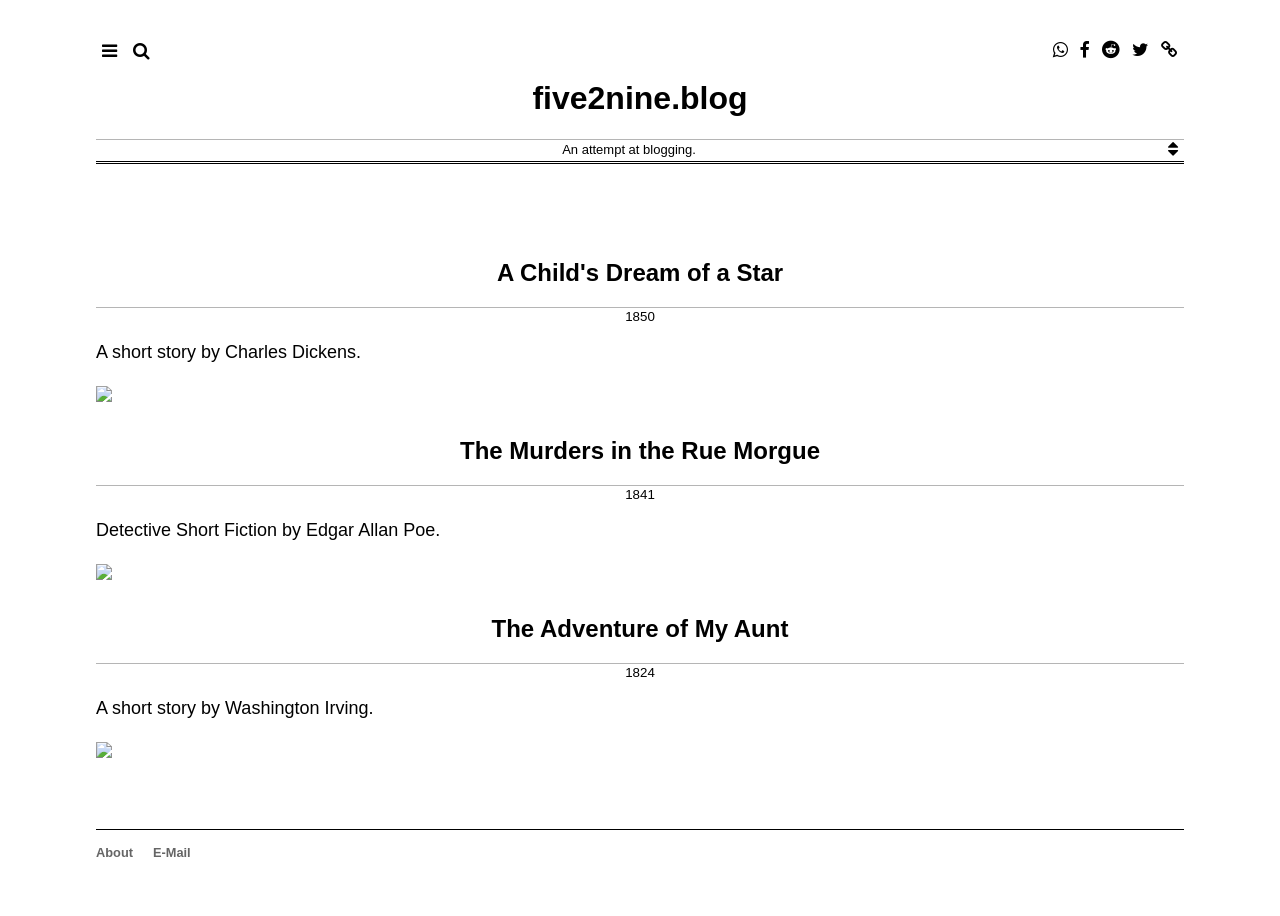
==== index.html @ aafdbd6f "another commit for a small change" ====
<!DOCTYPE html>
<html>

<head>
        <meta name="viewport"
              content="width=device-width, initial-scale=1.0">
        <script src="./assets/js/script.js"
                defer></script>
        <link rel="stylesheet"
              href="https://cdnjs.cloudflare.com/ajax/libs/font-awesome/4.7.0/css/font-awesome.min.css">
        <link rel="stylesheet"
              href="./assets/css/home.css">
        <link rel="stylesheet"
              href="./assets/css/common.css">
        <link rel="icon"
              type="image/x-icon"
              href="./assets/images/favicon.ico">
        <title class="article-title"
               id="article-title"></title>
</head>

<body id="document-body"
      style="display: none;">

        <!-- todo -->
        <div class="common-sidebar"
             id="common-sidebar"
             onmouseleave="closeSideBar()"></div>

        <header class="common-header">

                <button class="common-icon"
                        id="menubtn"
                        onclick="toggleSideBar()"><i class="fa fa-bars fa-lg"></i></button>
                <button class="common-icon"
                        id="menubtn"
                        onclick="toggleSearchBox()"><i class="fa fa-search fa-lg"></i></button>
                <input class="search-box"
                       id="search-box"
                       type="text"
                       placeholder="search">

                <button class="common-icon"
                        id="copy-link"
                        onclick="openClipboardDialogBox()"
                        style="float: right;"
                        title="clipboard"><i class="fa fa-link fa-lg"></i></button>
                <button class="common-icon"
                        onclick="shareToTwitter()"
                        style="float: right;"
                        title="share on twitter"><i class="fa fa-twitter fa-lg"></i></button>
                <button class="common-icon"
                        onclick="shareToReddit()"
                        style="float: right;"
                        title="share on reddit"><i class="fa fa-reddit fa-lg"></i></button>
                <button class="common-icon"
                        onclick="shareToFacebook()"
                        style="float: right;"
                        title="share on facebook"><i class="fa fa-facebook fa-lg"></i></button>
                <button class="common-icon"
                        onclick="shareToWhatsapp()"
                        style="float: right;"
                        title="share on whatsapp"><i class="fa fa-whatsapp fa-lg"></i></button>

                <h1 class="common-heading"
                    id="common-heading"></h1>
                <div class="line-thin line-light"></div>
                <div class="common-header-menu">
                        <p id="common-header-menu-para"
                           class="common-header-menu-para"></p>
                        <button class="common-icon"
                                onclick="toggleSort()"
                                style="float: right;"><i class="fa fa-sort fa-lg"
                                   id="sort-icon"></i></button>
                </div>
                <div class="line-thin"></div>
                <div class="line-thin"></div>

        </header>

        <div class="common-content">
                <div class="row"
                     id="row">
                        <div class="column"
                             id="column-1"></div>
                        <div class="column"
                             id="column-2"></div>
                        <div class="column"
                             id="column-3"></div>
                </div>
        </div>

        <!-- footer -->
        <footer class="common-footer"
                id="common-footer">
                <div class="line-thin"></div>

                <div class="common-footer-item-container">
                        <a class="common-footer-link"
                           href="./about">About</a>
                        <a class="common-footer-link"
                           href="./about">E-Mail</a>
                </div>

        </footer>

        <!-- popups -->

        <!-- clipboard popup -->
        <div class="clipboard-alert-box"
             id="clipboard-alert-box">

                <div class="clipboard-header">
                        <p class="clipboard-dialog"
                           id="clipboard-dialog">Clipboard</p>
                        <button class="common-icon"
                                onclick="closeClipboardAlertBox()"
                                style="float: right;"><i class="fa fa-close fa-lg"></i></button>
                </div>


                <div class="clipboard-alert-box-content">
                        <input class="clipboard-alert-box-input"
                               id="clipboard-alert-box-input"
                               type="text"
                               disabled>

                        <button class="common-icon"
                                onclick="copyLinkToClipBoard()"
                                id="clipboard-copy-button"
                                style="float: right;"><i class="fa fa-copy fa-lg"></i></button>
                </div>
        </div>
</body>

</html>
---- assets/css/home.css ----
/* todo - responsive behavior */

.row {
    box-sizing: border-box;
    display: flex;
    justify-content: space-between;
    flex-wrap: wrap;
}

.column {
    box-sizing: border-box;
    flex: 100%;
    max-width: 33%;
}

@media screen and (max-width: 1400px) {
    .column {
        box-sizing: border-box;
        flex: 100%;
        max-width: 100%;
    }
}

.preview-panel {
    box-sizing: border-box;
    margin-top: 30px;
}

@media screen and (max-width: 700px) {
    .preview-panel {
        box-sizing: border-box;
        margin-top: 10px;
    }
}

.preview-panel-media {
    margin: 5px 0;
    vertical-align: middle;
    width: 100%;
}

.preview-panel:hover {
    color: hsl(0, 0%, 24%);
}

.search-box {
    box-sizing: border-box;
    display: none;
    width: 200px;

    border-radius: 2px;
    border: none;
    background-color: hsl(204, 90%, 69%);
    opacity: 80%;
}

@media screen and (max-width: 700px) {
    .search-box {
        width: 100px;
    }
}
---- assets/css/common.css ----
* {
    font-family: 'Lucida Sans', 'Lucida Sans Regular', 'Lucida Grande', 'Lucida Sans Unicode', Geneva, Verdana, sans-serif;
}

body{
    min-height: 100vh;
    flex-direction: column;
}

h1,
h2,
h3,
h4,
h5,
h6 {   
    text-align: center;
}

p {
    font-size: 18px;
    font-weight: 500;
    text-align: justify;
}

p.common-header-menu-para {
    display: inline;
    
    font-size: small;
    text-align: center;
}

p.common-author-para {
    display: block;
    
    font-size: small;
    text-align: center;
}

p.timestamp {
    
    font-size: small;
    text-align: center;
    margin-top: 5px;
    margin-bottom: 5px;
}

p.timestamp-small {
    
    font-size: smaller;
    text-align: center;
    margin: 1px 0;
}

.non-found {
    font-size: 2em;
    margin: auto;
}

.common-header {
    box-sizing: border-box;
    width: 70vw;
    margin: auto;
    background-color: white;
}

@media screen and (max-width: 1400px) {
    .common-header {
        box-sizing: border-box;
        width: 85vw;
        margin: auto;
        background-color: white;
        transition: 0.25s;
    }
}

@media screen and (max-width: 700px) {
    .common-header {
        box-sizing: border-box;
        width: 95vw;
        margin: auto;
        background-color: white;
    }
}

.common-header-menu {
    width: inherit;
    height: 20px;
    text-align: center;
}

.common-content {

    margin-top: 10px;
    box-sizing: border-box;
    width: 70vw;
    margin: auto;
    transition: 0.25s;
}

@media screen and (max-width: 1400px) {
    .common-content {
        box-sizing: border-box;
        width: 85vw;
        margin: auto;
    }
}

@media screen and (max-width: 700px) {
    .common-content {
        box-sizing: border-box;
        width: 95vw;
        margin: auto;
    }
}

.common-footer {

    display: none;
    margin-top: auto;
    margin-left: auto;
    margin-right: auto;
    width: 70vw;
    height: 80px;
}

@media screen and (max-width: 1400px) {
    .common-footer {
        width: 85vw;
    }
}

@media screen and (max-width: 700px) {
    .common-footer {
        width: 95vw;
    }
}

.common-footer-item-container {
    display: flex;
}

.common-footer-link {
    
    display: block;
    font-size: 0.8rem;
    font-weight: 600;
    text-decoration: none;
    color: black;
    opacity: 60%;
    margin: 15px 20px 0 0;
}

.common-footer-button {
    box-sizing: border-box;

    
    display: block;
    font-size: 0.8rem;
    font-weight: 600;
    text-decoration: none;
    color: black;
    opacity: 60%;

    margin: 15px 20px 0 0;
    padding: 0;
    
    background-color: white;
    border: 0px;
}

/* sidebar styles */
.common-sidebar {
    box-sizing: border-box;

    position: fixed;
    top: 0;
    left: 0;
    width: 0;
    height: 100%;

    overflow-y: auto;

    z-index: 1;
    display: block;

    background-color: hsl(0, 0%, 97%);
    opacity: 0.95;

    transition: 0.5s;

}

.common-sidebar-open {
    width: 14.5vw;
}

@media screen and (max-width: 1400px) {
    .common-sidebar-open {
        width: 35vw;
    }
}

@media screen and (max-width: 700px) {
    .common-sidebar-open {
        width: 90vw;
    }
}

.common-sidebar-item {
    box-sizing: border-box;
    color: black;
    margin-bottom: 0;
    padding: 0 20px;
    overflow-x: hidden;
}

.common-sidebar-item:hover {
    background-color: hsl(0, 0%, 71%);
    font-size: 18px;
}

.common-sidebar-link {
    text-decoration: none;
    color: black;
    width: inherit;
}

.common-icon {
    background-color: transparent;
    border: none;
}

.common-icon:hover {
    color: hsl(0, 0%, 24%);
}

@media screen and (max-width: 700px) {
    .common-icon {
        font-size: 1em;
    }
}

.line-thin {
    margin-top: 1px;
    border-width: 1px 0px 0px 0px;
    border-style: solid;
    border-color: black;
}

.line-light {
    border-color: hsl(0, 0%, 71%);
}

.link {
    text-decoration: none;
    color: black;
}


/* clipboard popup */
.clipboard-alert-box {

    display: none;
    box-sizing: border-box;
    z-index: 1;

    width: 350px;
    height: 90px;

    position: fixed;
    left: 50%;
    top: 30%;

    margin-left: -175px;

    opacity: 95%;
    border-radius: 5px;
    border: 1px solid black;
    background-color: white;

    animation-name: clipboard-animation;
    animation-duration: .7s;

}

@keyframes clipboard-animation {
    0% {
        opacity: 0;
        left: 50%;
        top: 0;
    }

    50% {
        opacity: 50%;
        left: 50%;
        top: 33%;
    }

    100% {
        opacity: 95%;
        left: 50%;
        top: 30%;
    }
}

.clipboard-alert-box-content {
    box-sizing: border-box;
    display: flex;
    justify-content: space-between;
    margin: 20px 5px 5px 5px;
}

.clipboard-alert-box-input {
    width: 290px;
    height: 25px;

    color: black;
    border: 1px solid black;
    border-radius: 5px;
    outline: none;

    
    font-weight: bold;
}

.clipboard-header {
    box-sizing: border-box;
    width: inherit;
    height: 30px;

    padding: 5px;

    color: black;

    border-radius: 5px 5px 0 0;
    opacity: 100%;

    text-align: center;
}

.clipboard-dialog {
    display: inline;
    font-weight: bold;
}

/* email popup styles*/
.email-subscribe-box {

    display: none;
    box-sizing: border-box;
    z-index: 1;

    width: 350px;
    height: 90px;

    position: fixed;
    left: 50%;
    top: 30%;

    margin-left: -175px;

    opacity: 95%;
    border-radius: 5px;
    border: 1px solid black;
    background-color: white;

    animation-name: email-animation;
    animation-duration: .7s;

}

@keyframes email-animation {
    0% {
        opacity: 0;
        left: 50%;
        top: 0;
    }

    50% {
        opacity: 50%;
        left: 50%;
        top: 33%;
    }

    100% {
        opacity: 95%;
        left: 50%;
        top: 30%;
    }
}

.email-subscribe-box-content {
    box-sizing: border-box;
    display: flex;
    justify-content: space-between;
    margin: 20px 5px 5px 5px;
}

.email-subscribe-box-input {
    width: 330px;
    height: 25px;

    color: black;
    border: 1px solid black;
    border-radius: 5px;
    outline: none;

    
    font-weight: bold;
}

.email-subscribe-header {
    box-sizing: border-box;
    width: inherit;
    height: 30px;

    padding: 5px;

    color: black;

    border-radius: 5px 5px 0 0;
    opacity: 100%;

    text-align: center;
}

.email-subscribe-dialog {
    display: inline;
    font-weight: bold;
}

/* display styles */
.visible-inline {
    display: inline;
}

.visible-block {
    display: block;
}

i {
 padding: 0;
 margin:0;   
}
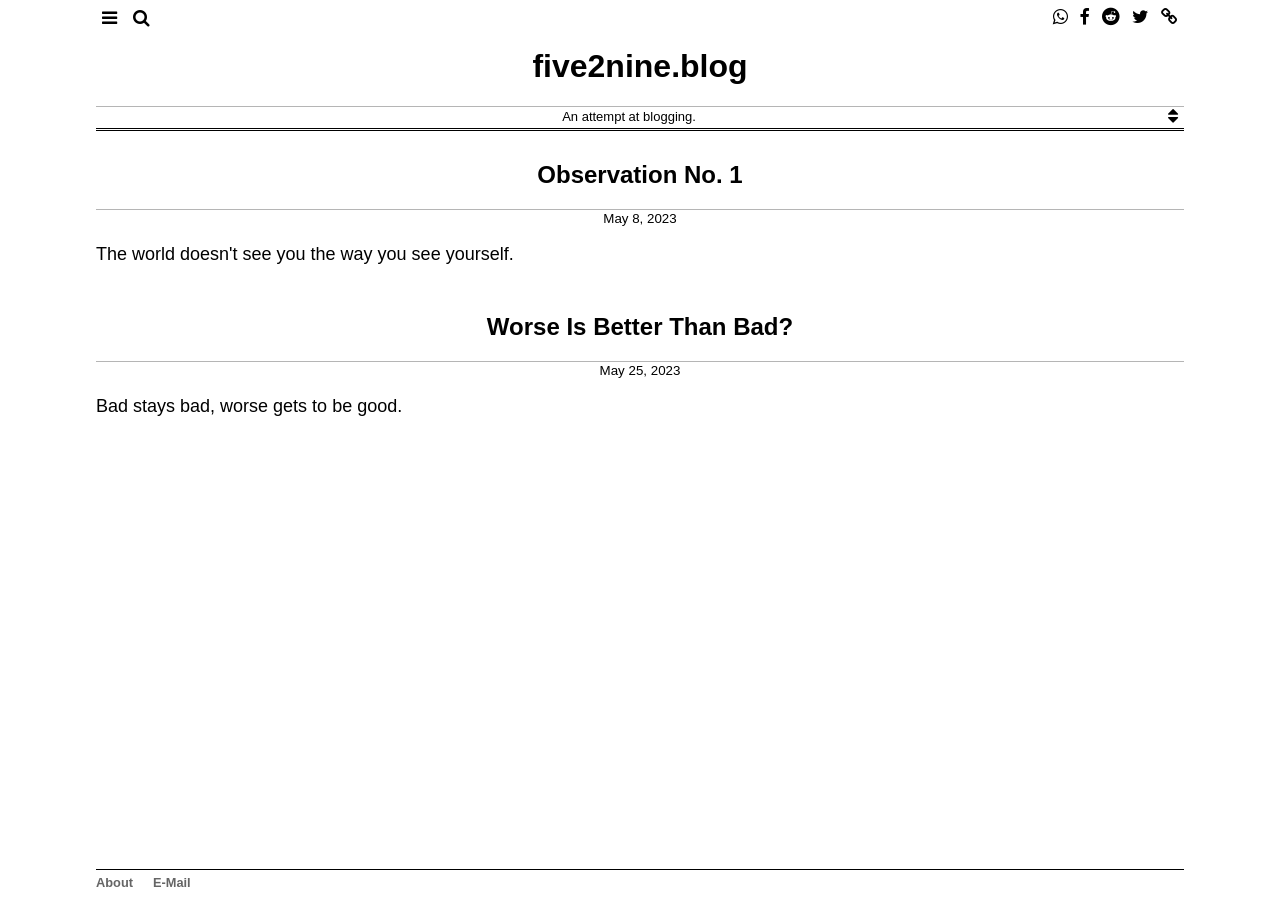
==== commit d9e9e547: "commited on Sat, May 27, 2023  5:42:53 PM" ====
--- a/index.html
+++ b/index.html
@@ -98,8 +98,10 @@
                 <div class="common-footer-item-container">
                         <a class="common-footer-link"
                            href="./about">About</a>
+
                         <a class="common-footer-link"
-                           href="./about">E-Mail</a>
+                           onclick="openEmailAlertBox()"
+                           >E-Mail</a>
                 </div>
 
         </footer>
@@ -131,6 +133,32 @@
                                 style="float: right;"><i class="fa fa-copy fa-lg"></i></button>
                 </div>
         </div>
+
+         <!-- email popup -->
+         <div class="email-alert-box"
+         id="email-alert-box">
+
+            <div class="email-header">
+                    <p class="email-dialog"
+                       id="email-dialog">E-Mail</p>
+                    <button class="common-icon"
+                            onclick="closeEmailAlertBox()"
+                            style="float: right;"><i class="fa fa-close fa-lg"></i></button>
+            </div>
+
+
+            <div class="email-alert-box-content">
+                    <input class="email-alert-box-input"
+                           id="email-alert-box-input"
+                           type="text"
+                           disabled>
+
+                    <button class="common-icon"
+                            onclick="copyLinkToClipBoard()"
+                            id="email-copy-button"
+                            style="float: right;"><i class="fa fa-copy fa-lg"></i></button>
+            </div>
+    </div>
 </body>
 
 </html>
--- a/assets/css/common.css
+++ b/assets/css/common.css
@@ -1,9 +1,9 @@
 * {
-    font-family: 'Lucida Sans', 'Lucida Sans Regular', 'Lucida Grande', 'Lucida Sans Unicode', Geneva, Verdana, sans-serif;
+    font-family: 'Segoe UI', Tahoma, Geneva, Verdana, sans-serif
 }
 
 body{
-    min-height: 100vh;
+    min-height: 98vh;
     flex-direction: column;
 }
 
@@ -18,7 +18,7 @@
 
 p {
     font-size: 18px;
-    font-weight: 500;
+    /* font-weight: 500; */
     text-align: justify;
 }
 
@@ -89,7 +89,7 @@
 }
 
 .common-content {
-
+    flex-grow: 1;
     margin-top: 10px;
     box-sizing: border-box;
     width: 70vw;
@@ -114,13 +114,12 @@
 }
 
 .common-footer {
-
+    box-sizing: border-box;
     display: none;
-    margin-top: auto;
-    margin-left: auto;
-    margin-right: auto;
+    margin: 0 auto;
     width: 70vw;
-    height: 80px;
+    padding: 0;
+    cursor: pointer;
 }
 
 @media screen and (max-width: 1400px) {
@@ -147,7 +146,7 @@
     text-decoration: none;
     color: black;
     opacity: 60%;
-    margin: 15px 20px 0 0;
+    margin: 5px 20px 0 0;
 }
 
 .common-footer-button {
@@ -161,7 +160,7 @@
     color: black;
     opacity: 60%;
 
-    margin: 15px 20px 0 0;
+    /* margin: 15px 20px 0 0; */
     padding: 0;
     
     background-color: white;
@@ -258,6 +257,7 @@
 
 
 /* clipboard popup */
+
 .clipboard-alert-box {
 
     display: none;
@@ -343,8 +343,9 @@
     font-weight: bold;
 }
 
-/* email popup styles*/
-.email-subscribe-box {
+/* email popup */
+
+.email-alert-box {
 
     display: none;
     box-sizing: border-box;
@@ -389,15 +390,15 @@
     }
 }
 
-.email-subscribe-box-content {
+.email-alert-box-content {
     box-sizing: border-box;
     display: flex;
     justify-content: space-between;
     margin: 20px 5px 5px 5px;
 }
 
-.email-subscribe-box-input {
-    width: 330px;
+.email-alert-box-input {
+    width: 290px;
     height: 25px;
 
     color: black;
@@ -409,7 +410,7 @@
     font-weight: bold;
 }
 
-.email-subscribe-header {
+.email-header {
     box-sizing: border-box;
     width: inherit;
     height: 30px;
@@ -424,7 +425,7 @@
     text-align: center;
 }
 
-.email-subscribe-dialog {
+.email-dialog {
     display: inline;
     font-weight: bold;
 }
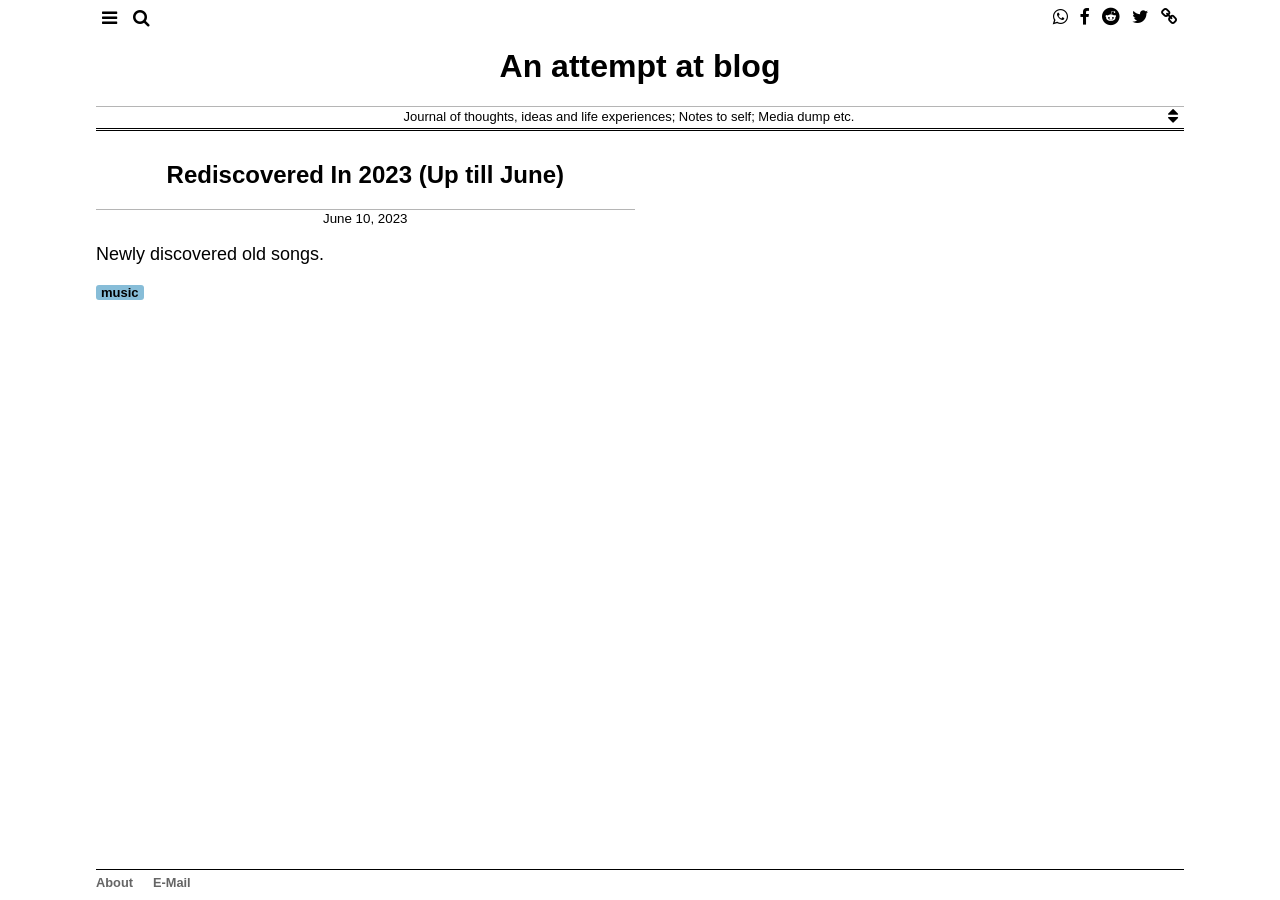
==== commit 9948cd89: "commited on Sun, Jun 11, 2023  7:46:11 PM" ====
--- a/index.html
+++ b/index.html
@@ -100,8 +100,7 @@
                            href="./about">About</a>
 
                         <a class="common-footer-link"
-                           onclick="openEmailAlertBox()"
-                           >E-Mail</a>
+                           onclick="openEmailAlertBox()">E-Mail</a>
                 </div>
 
         </footer>
@@ -134,31 +133,38 @@
                 </div>
         </div>
 
-         <!-- email popup -->
-         <div class="email-alert-box"
-         id="email-alert-box">
+        <!-- email popup -->
+        <div class="email-alert-box"
+             id="email-alert-box">
 
-            <div class="email-header">
-                    <p class="email-dialog"
-                       id="email-dialog">E-Mail</p>
-                    <button class="common-icon"
-                            onclick="closeEmailAlertBox()"
-                            style="float: right;"><i class="fa fa-close fa-lg"></i></button>
-            </div>
+                <div class="email-header">
+                        <p class="email-dialog"
+                           id="email-dialog">E-Mail</p>
+                        <button class="common-icon"
+                                onclick="closeEmailAlertBox()"
+                                style="float: right;"><i class="fa fa-close fa-lg"></i></button>
+                </div>
 
+                <input class="email-alert-box-input"
+                       id="email-alert-box-input"
+                       type="text"
+                       disabled>
 
-            <div class="email-alert-box-content">
-                    <input class="email-alert-box-input"
-                           id="email-alert-box-input"
-                           type="text"
-                           disabled>
+                <div class="email-actions">
+                        <select name="email-actions"
+                                id="email-actions">
+                                <option value="copy"
+                                        selected>Copy</option>
+                                <option value="gmail">Open In Gmail</option>
+                                <!-- <option value="outlook">Open In Outlook</option> -->
+                                <option value="default">Open In Default Email App</option>
+                        </select>
 
-                    <button class="common-icon"
-                            onclick="copyLinkToClipBoard()"
-                            id="email-copy-button"
-                            style="float: right;"><i class="fa fa-copy fa-lg"></i></button>
-            </div>
-    </div>
+                        <button onclick="executeEmailAction()"
+                                id="email-copy-button"
+                                style="float: right;">Go</button>
+                </div>
+        </div>
 </body>
 
 </html>
--- a/assets/css/home.css
+++ b/assets/css/home.css
@@ -14,6 +14,14 @@
 }
 
 @media screen and (max-width: 1400px) {
+    .column {
+        box-sizing: border-box;
+        flex: 100%;
+        max-width: 49.5%;
+    }
+}
+
+@media screen and (max-width: 700px) {
     .column {
         box-sizing: border-box;
         flex: 100%;
--- a/assets/css/common.css
+++ b/assets/css/common.css
@@ -2,7 +2,7 @@
     font-family: 'Segoe UI', Tahoma, Geneva, Verdana, sans-serif
 }
 
-body{
+body {
     min-height: 98vh;
     flex-direction: column;
 }
@@ -12,7 +12,7 @@
 h3,
 h4,
 h5,
-h6 {   
+h6 {
     text-align: center;
 }
 
@@ -24,20 +24,20 @@
 
 p.common-header-menu-para {
     display: inline;
-    
+
     font-size: small;
     text-align: center;
 }
 
 p.common-author-para {
     display: block;
-    
+
     font-size: small;
     text-align: center;
 }
 
 p.timestamp {
-    
+
     font-size: small;
     text-align: center;
     margin-top: 5px;
@@ -45,7 +45,7 @@
 }
 
 p.timestamp-small {
-    
+
     font-size: smaller;
     text-align: center;
     margin: 1px 0;
@@ -88,6 +88,14 @@
     text-align: center;
 }
 
+@media screen and (max-width: 700px) {
+    .common-header-menu {
+        width: inherit;
+        height: auto;
+        text-align: center;
+    }
+}
+
 .common-content {
     flex-grow: 1;
     margin-top: 10px;
@@ -139,7 +147,7 @@
 }
 
 .common-footer-link {
-    
+
     display: block;
     font-size: 0.8rem;
     font-weight: 600;
@@ -152,7 +160,7 @@
 .common-footer-button {
     box-sizing: border-box;
 
-    
+
     display: block;
     font-size: 0.8rem;
     font-weight: 600;
@@ -162,7 +170,7 @@
 
     /* margin: 15px 20px 0 0; */
     padding: 0;
-    
+
     background-color: white;
     border: 0px;
 }
@@ -264,14 +272,14 @@
     box-sizing: border-box;
     z-index: 1;
 
-    width: 350px;
+    width: 250px;
     height: 90px;
 
     position: fixed;
     left: 50%;
     top: 30%;
 
-    margin-left: -175px;
+    margin-left: -125px;
 
     opacity: 95%;
     border-radius: 5px;
@@ -311,7 +319,7 @@
 }
 
 .clipboard-alert-box-input {
-    width: 290px;
+    width: 225px;
     height: 25px;
 
     color: black;
@@ -319,7 +327,7 @@
     border-radius: 5px;
     outline: none;
 
-    
+
     font-weight: bold;
 }
 
@@ -351,14 +359,14 @@
     box-sizing: border-box;
     z-index: 1;
 
-    width: 350px;
-    height: 90px;
+    width: 300px;
+    height: auto;
 
     position: fixed;
     left: 50%;
     top: 30%;
 
-    margin-left: -175px;
+    margin-left: -150px;
 
     opacity: 95%;
     border-radius: 5px;
@@ -390,23 +398,26 @@
     }
 }
 
-.email-alert-box-content {
-    box-sizing: border-box;
+/* .email-alert-box-content {
+    box-sizing: border-box;
+    width: 280px;
     display: flex;
-    justify-content: space-between;
-    margin: 20px 5px 5px 5px;
-}
+    justify-content:space-around; 
+    margin: auto;
+} */
 
 .email-alert-box-input {
-    width: 290px;
+    display: block;
+    width: 280px;
     height: 25px;
+
+    margin: 10px auto 10px auto;
 
     color: black;
     border: 1px solid black;
     border-radius: 5px;
     outline: none;
 
-    
     font-weight: bold;
 }
 
@@ -430,6 +441,15 @@
     font-weight: bold;
 }
 
+.email-actions {
+    box-sizing: border-box;
+
+    width: 280px;
+    margin: 10px;
+    padding: 0;
+    border: 0;
+}
+
 /* display styles */
 .visible-inline {
     display: inline;
@@ -440,6 +460,28 @@
 }
 
 i {
- padding: 0;
- margin:0;   
+    padding: 0;
+    margin: 0;
+}
+
+.article-tag {
+    display: inline-block;
+    width: fit-content;
+    margin: 0 2px 0 0;
+    padding: 0 5px 0 5px;
+    border-radius: 3px;
+    background-color: #87bdd8;
+}
+
+.article-tag-link {
+    text-decoration: none;
+}
+
+
+.article-tag-text {
+    color: black;
+    font-size: small;
+    font-weight: bold;
+    margin: auto;
+    text-align: center;
 }
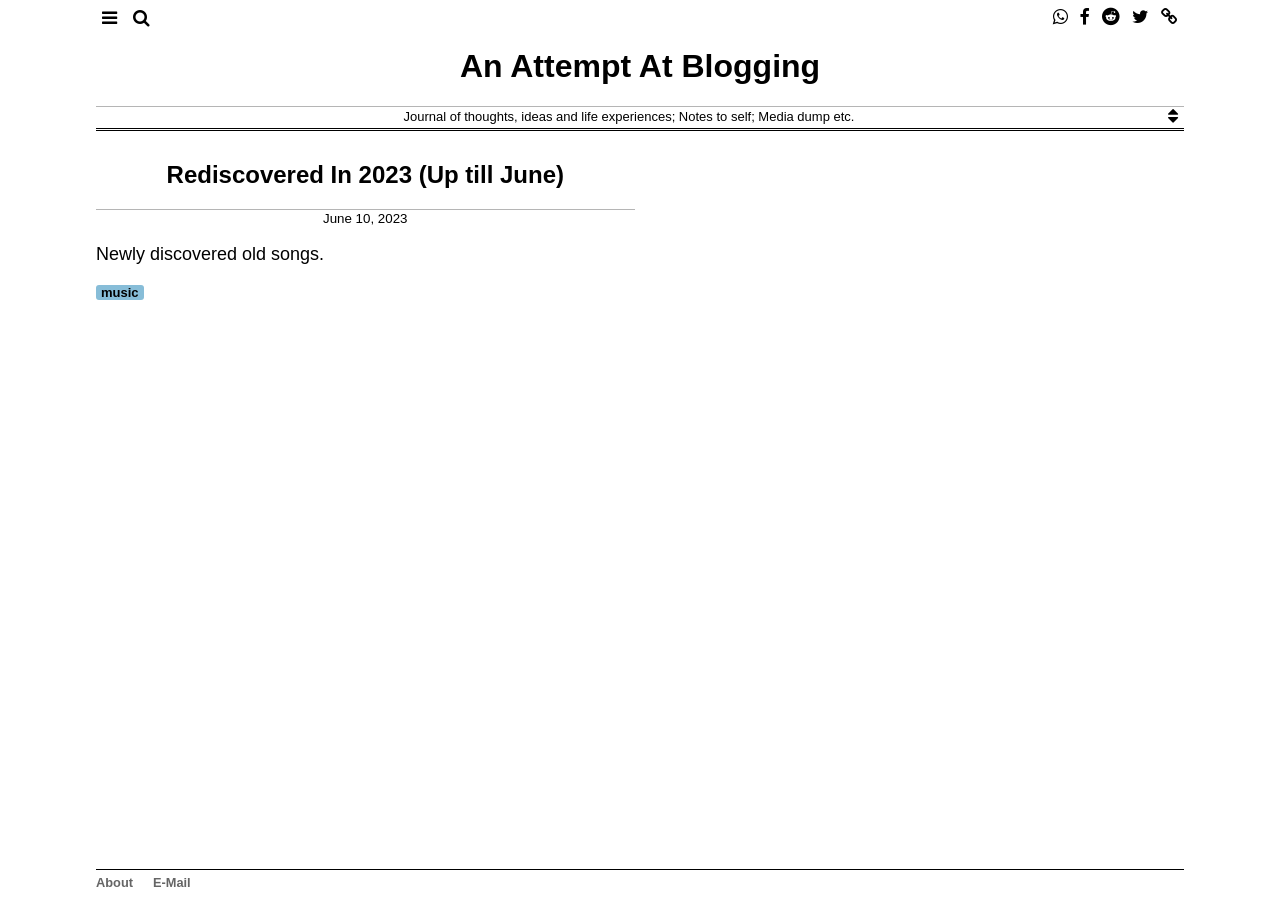
==== commit b5b3c0a1: "commited on Tue, Jun 13, 2023 10:45:34 AM" ====
--- a/index.html
+++ b/index.html
@@ -119,18 +119,15 @@
                                 style="float: right;"><i class="fa fa-close fa-lg"></i></button>
                 </div>
 
+                <input class="clipboard-alert-box-input"
+                       id="clipboard-alert-box-input"
+                       type="text"
+                       disabled>
 
-                <div class="clipboard-alert-box-content">
-                        <input class="clipboard-alert-box-input"
-                               id="clipboard-alert-box-input"
-                               type="text"
-                               disabled>
-
-                        <button class="common-icon"
-                                onclick="copyLinkToClipBoard()"
-                                id="clipboard-copy-button"
-                                style="float: right;"><i class="fa fa-copy fa-lg"></i></button>
-                </div>
+                <button class="clipboard-actions-button"
+                        onclick="copyLinkToClipBoard()"
+                        id="clipboard-copy-button">
+                        COPY</button>
         </div>
 
         <!-- email popup -->
@@ -150,20 +147,17 @@
                        type="text"
                        disabled>
 
-                <div class="email-actions">
-                        <select name="email-actions"
-                                id="email-actions">
-                                <option value="copy"
-                                        selected>Copy</option>
-                                <option value="gmail">Open In Gmail</option>
-                                <!-- <option value="outlook">Open In Outlook</option> -->
-                                <option value="default">Open In Default Email App</option>
-                        </select>
+                <select class="email-actions-select"
+                        name="email-actions"
+                        id="email-actions">
+                        <option value="copy">Copy</option>
+                        <option value="gmail">Open In Gmail (Web)</option>
+                        <option value="default">Open In Default Email App</option>
+                </select>
 
-                        <button onclick="executeEmailAction()"
-                                id="email-copy-button"
-                                style="float: right;">Go</button>
-                </div>
+                <button class="email-actions-button"
+                        onclick="executeEmailAction()"
+                        id="email-copy-button">GO</button>
         </div>
 </body>
 
--- a/assets/css/common.css
+++ b/assets/css/common.css
@@ -273,13 +273,14 @@
     z-index: 1;
 
     width: 250px;
-    height: 90px;
+    height: auto;
 
     position: fixed;
     left: 50%;
     top: 30%;
 
     margin-left: -125px;
+    padding: 0;
 
     opacity: 95%;
     border-radius: 5px;
@@ -289,6 +290,61 @@
     animation-name: clipboard-animation;
     animation-duration: .7s;
 
+}
+
+/* .clipboard-alert-box-content {
+    box-sizing: border-box;
+    display: flex;
+    justify-content: space-between;
+    margin: 20px 5px 5px 5px;
+} */
+
+.clipboard-alert-box-input {
+    box-sizing: border-box;
+    display: block;
+    width: 230px;
+    height: 25px;
+
+    margin: 10px auto 10px auto;
+    padding: 0 0 0 5px;
+    text-align: center;
+
+    color: black;
+    border: 1px solid black;
+    border-radius: 2px;
+    outline: none;
+}
+
+.clipboard-header {
+    box-sizing: border-box;
+    width: inherit;
+    height: 30px;
+
+    padding: 5px;
+
+    color: black;
+
+    border-radius: 5px 5px 0 0;
+    opacity: 100%;
+
+    text-align: center;
+}
+
+.clipboard-dialog {
+    display: inline;
+    font-weight: bold;
+}
+
+.clipboard-actions-button {
+    box-sizing: border-box;
+    width: 230px;
+    margin: 0 10px 10px 10px;
+
+    background-color: #b5e7a0;
+    font-weight: bold;
+
+    border: 0;
+    border-radius: 2px;
 }
 
 @keyframes clipboard-animation {
@@ -311,46 +367,6 @@
     }
 }
 
-.clipboard-alert-box-content {
-    box-sizing: border-box;
-    display: flex;
-    justify-content: space-between;
-    margin: 20px 5px 5px 5px;
-}
-
-.clipboard-alert-box-input {
-    width: 225px;
-    height: 25px;
-
-    color: black;
-    border: 1px solid black;
-    border-radius: 5px;
-    outline: none;
-
-
-    font-weight: bold;
-}
-
-.clipboard-header {
-    box-sizing: border-box;
-    width: inherit;
-    height: 30px;
-
-    padding: 5px;
-
-    color: black;
-
-    border-radius: 5px 5px 0 0;
-    opacity: 100%;
-
-    text-align: center;
-}
-
-.clipboard-dialog {
-    display: inline;
-    font-weight: bold;
-}
-
 /* email popup */
 
 .email-alert-box {
@@ -367,15 +383,77 @@
     top: 30%;
 
     margin-left: -150px;
+    padding: 0;
 
     opacity: 95%;
-    border-radius: 5px;
+    border-radius: 2px;
     border: 1px solid black;
     background-color: white;
 
     animation-name: email-animation;
     animation-duration: .7s;
 
+}
+
+.email-alert-box-input {
+    box-sizing: border-box;
+    display: block;
+    width: 280px;
+    height: 25px;
+
+    margin: 10px auto 10px auto;
+    padding: 0;
+    text-align: center;
+
+    color: black;
+    border: 1px solid black;
+    border-radius: 2px;
+    outline: none;
+}
+
+.email-header {
+    box-sizing: border-box;
+    width: inherit;
+    height: 30px;
+
+    padding: 5px;
+
+    color: black;
+
+    border-radius: 5px 5px 0 0;
+    opacity: 100%;
+
+    text-align: center;
+}
+
+.email-dialog {
+    display: inline;
+    font-weight: bold;
+}
+
+.email-actions-select {
+    box-sizing: border-box;
+    width: 280px;
+    margin: 0 10px 10px 10px;
+
+    text-align: center;
+
+    background-color: #d5e1df;
+    font-weight: bold;
+
+    border: 0;
+    border-radius: 1px;
+}
+
+.email-actions-button {
+    box-sizing: border-box;
+    width: 280px;
+    margin: 0 10px 10px 10px;
+
+    background-color: #b5e7a0;
+    font-weight: bold;
+
+    border: 0;
 }
 
 @keyframes email-animation {
@@ -396,58 +474,6 @@
         left: 50%;
         top: 30%;
     }
-}
-
-/* .email-alert-box-content {
-    box-sizing: border-box;
-    width: 280px;
-    display: flex;
-    justify-content:space-around; 
-    margin: auto;
-} */
-
-.email-alert-box-input {
-    display: block;
-    width: 280px;
-    height: 25px;
-
-    margin: 10px auto 10px auto;
-
-    color: black;
-    border: 1px solid black;
-    border-radius: 5px;
-    outline: none;
-
-    font-weight: bold;
-}
-
-.email-header {
-    box-sizing: border-box;
-    width: inherit;
-    height: 30px;
-
-    padding: 5px;
-
-    color: black;
-
-    border-radius: 5px 5px 0 0;
-    opacity: 100%;
-
-    text-align: center;
-}
-
-.email-dialog {
-    display: inline;
-    font-weight: bold;
-}
-
-.email-actions {
-    box-sizing: border-box;
-
-    width: 280px;
-    margin: 10px;
-    padding: 0;
-    border: 0;
 }
 
 /* display styles */
